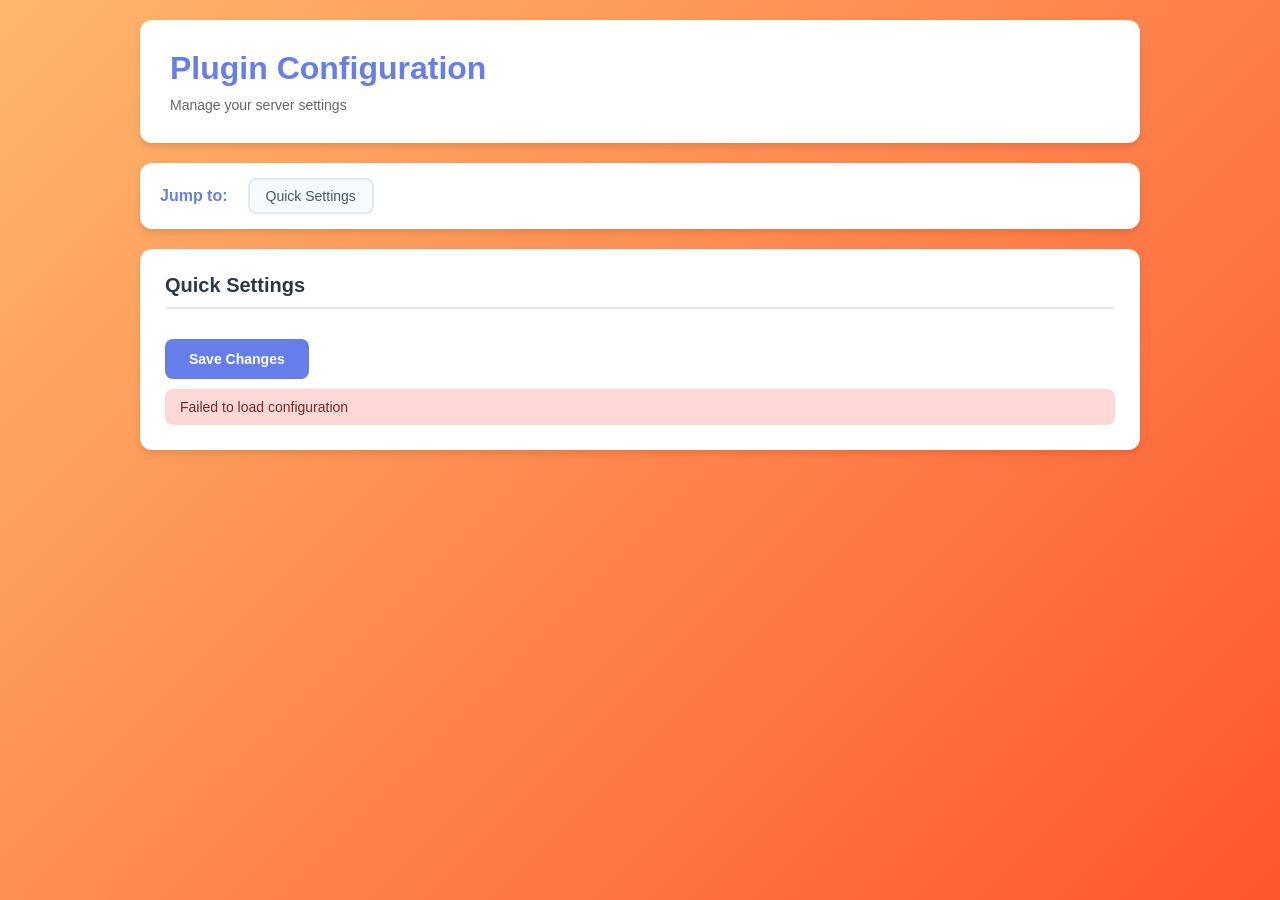
==== src/main/resources/static/index.html @ 9e4bfca1 "Shuffle config & start implementing web dash" ====
<!DOCTYPE html>
<html lang="en">
<head>
    <meta charset="UTF-8">
    <meta name="viewport" content="width=device-width, initial-scale=1.0">
    <title>Plugin Configuration</title>
    <style>
        * {
            margin: 0;
            padding: 0;
            box-sizing: border-box;
        }

        body {
            font-family: -apple-system, BlinkMacSystemFont, 'Segoe UI', Roboto, Oxygen, Ubuntu, Cantarell, sans-serif;
            background: linear-gradient(135deg, #fdb76c 0%, #ff552f 100%);
            min-height: 100vh;
            padding: 20px;
            color: #333;
        }

        .container {
            max-width: 1000px;
            margin: 0 auto;
        }

        .header {
            background: white;
            border-radius: 12px;
            padding: 30px;
            margin-bottom: 20px;
            box-shadow: 0 4px 6px rgba(0,0,0,0.1);
        }

        h1 {
            color: #667eea;
            margin-bottom: 10px;
        }

        .subtitle {
            color: #666;
            font-size: 14px;
        }

        .menu-bar {
            position: sticky;
            top: 20px;
            background: white;
            border-radius: 12px;
            padding: 15px 20px;
            margin-bottom: 20px;
            box-shadow: 0 4px 6px rgba(0,0,0,0.1);
            z-index: 100;
            display: flex;
            gap: 10px;
            flex-wrap: wrap;
            align-items: center;
        }

        .menu-label {
            font-weight: 600;
            color: #667eea;
            margin-right: 10px;
        }

        .menu-btn {
            padding: 8px 16px;
            background: #f7fafc;
            border: 2px solid #e2e8f0;
            border-radius: 8px;
            cursor: pointer;
            font-size: 14px;
            font-weight: 500;
            color: #4a5568;
            transition: all 0.2s;
        }

        .menu-btn:hover {
            background: #667eea;
            color: white;
            border-color: #667eea;
        }

        .quick-settings, .config-group {
            background: white;
            border-radius: 12px;
            padding: 25px;
            margin-bottom: 20px;
            box-shadow: 0 4px 6px rgba(0,0,0,0.1);
        }

        .section-title {
            font-size: 20px;
            font-weight: 600;
            color: #2d3748;
            margin-bottom: 20px;
            padding-bottom: 10px;
            border-bottom: 2px solid #e2e8f0;
        }

        .group-title {
            font-size: 18px;
            font-weight: 600;
            color: #667eea;
            margin-bottom: 15px;
            text-transform: capitalize;
        }

        .config-item {
            padding: 15px 0;
            border-bottom: 1px solid #f7fafc;
            display: flex;
            justify-content: space-between;
            align-items: center;
            gap: 20px;
        }

        .config-item:last-child {
            border-bottom: none;
        }

        .config-label {
            font-weight: 500;
            color: #2d3748;
            flex: 1;
        }

        .config-input {
            flex: 1;
            max-width: 300px;
        }

        input[type="text"],
        input[type="number"],
        input[type="password"] {
            width: 100%;
            padding: 10px 14px;
            border: 2px solid #e2e8f0;
            border-radius: 8px;
            font-size: 14px;
            transition: border 0.2s;
        }

        input[type="text"]:focus,
        input[type="number"]:focus,
        input[type="password"]:focus {
            outline: none;
            border-color: #667eea;
        }

        .toggle-switch {
            position: relative;
            display: inline-block;
            width: 48px;
            height: 48px;
        }

        .toggle-switch input {
            opacity: 0;
            width: 0;
            height: 0;
            position: absolute;
        }

        .power-button {
            position: absolute;
            cursor: pointer;
            top: 0;
            left: 0;
            width: 48px;
            height: 48px;
            background-color: #ef4444;
            transition: all 0.3s;
            border-radius: 50%;
            box-shadow: 0 2px 8px rgba(0,0,0,0.2);
        }

        .power-button:hover {
            box-shadow: 0 4px 12px rgba(0,0,0,0.3);
            transform: scale(1.05);
        }

        .power-button:before {
            content: "";
            position: absolute;
            top: 50%;
            left: 50%;
            transform: translate(-50%, -50%);
            width: 20px;
            height: 20px;
            border: 3px solid white;
            border-radius: 50%;
            border-top-color: transparent;
        }

        .power-button:after {
            content: "";
            position: absolute;
            top: 10px;
            left: 50%;
            transform: translateX(-50%);
            width: 3px;
            height: 12px;
            background-color: white;
            border-radius: 2px;
        }

        input:checked + .power-button {
            background-color: #22c55e;
        }

        .save-btn {
            background: #667eea;
            color: white;
            border: none;
            padding: 12px 24px;
            border-radius: 8px;
            font-size: 14px;
            font-weight: 600;
            cursor: pointer;
            transition: all 0.2s;
            margin-top: 10px;
        }

        .save-btn:hover {
            background: #5568d3;
            transform: translateY(-1px);
            box-shadow: 0 4px 8px rgba(102, 126, 234, 0.3);
        }

        .save-btn:active {
            transform: translateY(0);
        }

        .status-message {
            margin-top: 10px;
            padding: 10px 15px;
            border-radius: 8px;
            font-size: 14px;
            display: none;
        }

        .status-message.success {
            background: #c6f6d5;
            color: #22543d;
            display: block;
        }

        .status-message.error {
            background: #fed7d7;
            color: #742a2a;
            display: block;
        }

        .secure-indicator {
            font-size: 12px;
            color: #718096;
            font-style: italic;
        }
    </style>
</head>
<body>
    <div class="container">
        <div class="header">
            <h1>Plugin Configuration</h1>
            <p class="subtitle">Manage your server settings</p>
        </div>

        <div class="menu-bar" id="menu-bar">
            <span class="menu-label">Jump to:</span>
            <button class="menu-btn" onclick="scrollToSection('quick-settings')">Quick Settings</button>
        </div>

        <div id="quick-settings" class="quick-settings">
            <h2 class="section-title">Quick Settings</h2>
            <div id="quick-settings-content"></div>
            <button class="save-btn" onclick="saveConfig()">Save Changes</button>
            <div id="status-message" class="status-message"></div>
        </div>

        <div id="config-groups"></div>
    </div>

    <script>
        let configData = {};
        const API_BASE = window.location.origin;

        async function loadConfig() {
            try {
                const response = await fetch(`${API_BASE}/config`);
                configData = await response.json();
                renderDashboard();
            } catch (error) {
                console.error('Error loading config:', error);
                showStatus('Failed to load configuration', 'error');
            }
        }

        function renderDashboard() {
            renderQuickSettings();
            renderConfigGroups();
            renderMenuBar();
        }

        function renderMenuBar() {
            const groups = {};
            Object.entries(configData).forEach(([key, cfg]) => {
                groups[cfg.group] = true;
            });

            const menuBar = document.getElementById('menu-bar');
            const groupButtons = Object.keys(groups).sort().map(groupName => 
                `<button class="menu-btn" onclick="scrollToSection('${groupName}')">${capitalize(groupName)}</button>`
            ).join('');

            menuBar.innerHTML = `
                <span class="menu-label">Jump to:</span>
                <button class="menu-btn" onclick="scrollToSection('quick-settings')">Quick Settings</button>
                ${groupButtons}
            `;
        }

        function capitalize(str) {
            return str.charAt(0).toUpperCase() + str.slice(1);
        }

        function renderQuickSettings() {
            const container = document.getElementById('quick-settings-content');
            const toggles = Object.entries(configData).filter(([_, cfg]) => cfg.type === 'TOGGLE');
            
            container.innerHTML = toggles.map(([key, cfg]) => `
                <div class="config-item">
                    <span class="config-label">${cfg.displayName}</span>
                    <label class="toggle-switch">
                        <input type="checkbox" id="quick-${key}" 
                               ${cfg.value === 'true' ? 'checked' : ''}
                               onchange="updateValue('${key}', this.checked)">
                        <span class="power-button"></span>
                    </label>
                </div>
            `).join('');
        }

        function renderConfigGroups() {
            const container = document.getElementById('config-groups');
            const groups = {};
            
            Object.entries(configData).forEach(([key, cfg]) => {
                if (!groups[cfg.group]) groups[cfg.group] = [];
                groups[cfg.group].push([key, cfg]);
            });

            container.innerHTML = Object.entries(groups).map(([groupName, items]) => `
                <div id="${groupName}" class="config-group">
                    <h3 class="group-title">${groupName}</h3>
                    ${items.map(([key, cfg]) => renderConfigItem(key, cfg)).join('')}
                    <button class="save-btn" onclick="saveConfig()">Save Changes</button>
                </div>
            `).join('');
        }

        function renderConfigItem(key, cfg) {
            const inputId = `input-${key}`;
            let inputHtml = '';

            switch(cfg.type) {
                case 'TOGGLE':
                    inputHtml = `
                        <label class="toggle-switch">
                            <input type="checkbox" id="${inputId}" 
                                   ${cfg.value === 'true' ? 'checked' : ''}
                                   onchange="updateValue('${key}', this.checked)">
                            <span class="power-button"></span>
                        </label>
                    `;
                    break;
                case 'NUMBER':
                    inputHtml = `
                        <input type="number" id="${inputId}" 
                               value="${cfg.value}"
                               onchange="updateValue('${key}', this.value)">
                    `;
                    break;
                case 'SECURE_STRING':
                    inputHtml = `
                        <div style="flex: 1; max-width: 300px;">
                            <input type="password" id="${inputId}" 
                                   value="${cfg.value}"
                                   onchange="updateValue('${key}', this.value)"
                                   placeholder="Enter secure value">
                            <div class="secure-indicator">Value is encrypted</div>
                        </div>
                    `;
                    break;
                default: // STRING
                    inputHtml = `
                        <input type="text" id="${inputId}" 
                               value="${cfg.value}"
                               onchange="updateValue('${key}', this.value)">
                    `;
            }

            return `
                <div class="config-item">
                    <span class="config-label">${cfg.displayName}</span>
                    <div class="config-input">${inputHtml}</div>
                </div>
            `;
        }

        function updateValue(key, value) {
            if (configData[key]) {
                configData[key].value = value.toString();
                
                if (configData[key].type === 'TOGGLE') {
                    const quickToggle = document.getElementById(`quick-${key}`);
                    const groupToggle = document.getElementById(`input-${key}`);
                    if (quickToggle) quickToggle.checked = value;
                    if (groupToggle) groupToggle.checked = value;
                }
            }
        }

        async function saveConfig() {
            try {
                const updates = {};
                Object.entries(configData).forEach(([key, cfg]) => {
                    updates[key] = cfg.value;
                });

                const response = await fetch(`${API_BASE}/config`, {
                    method: 'POST',
                    headers: {'Content-Type': 'application/json'},
                    body: JSON.stringify(updates)
                });

                if (response.ok) {
                    showStatus('Configuration saved successfully!', 'success');
                } else {
                    showStatus('Failed to save configuration', 'error');
                }
            } catch (error) {
                console.error('Error saving config:', error);
                showStatus('Error saving configuration', 'error');
            }
        }

        function showStatus(message, type) {
            const statusEl = document.getElementById('status-message');
            statusEl.textContent = message;
            statusEl.className = `status-message ${type}`;
            setTimeout(() => {
                statusEl.style.display = 'none';
            }, 3000);
        }

        function scrollToSection(sectionId) {
            document.getElementById(sectionId).scrollIntoView({ 
                behavior: 'smooth',
                block: 'start'
            });
        }

        loadConfig();
    </script>
</body>
</html>
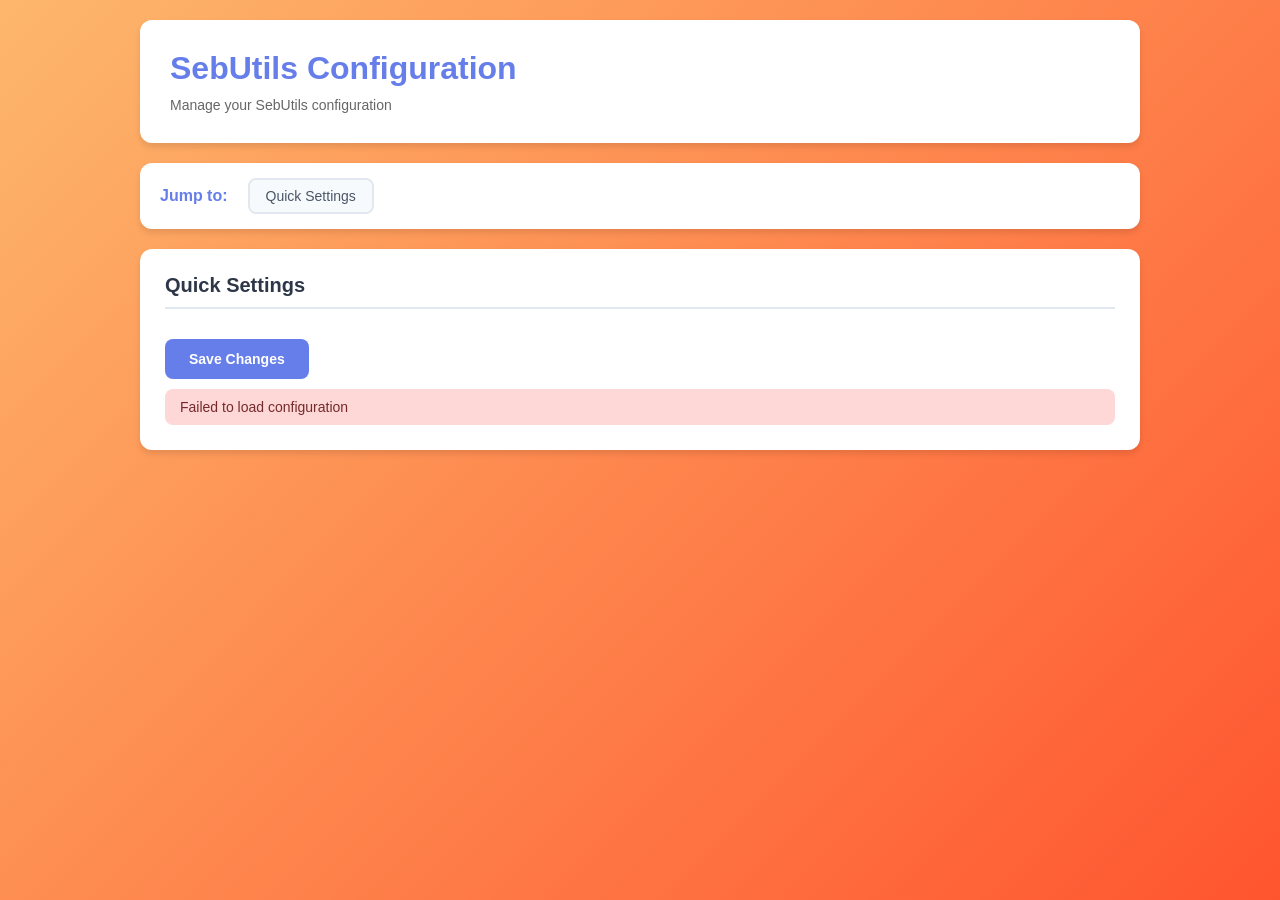
==== commit 8a2fd083: "Config reshuffle & deprecation fix" ====
--- a/src/main/resources/static/index.html
+++ b/src/main/resources/static/index.html
@@ -3,7 +3,7 @@
 <head>
     <meta charset="UTF-8">
     <meta name="viewport" content="width=device-width, initial-scale=1.0">
-    <title>Plugin Configuration</title>
+    <title>SebUtils Configuration</title>
     <style>
         * {
             margin: 0;
@@ -262,8 +262,8 @@
 <body>
     <div class="container">
         <div class="header">
-            <h1>Plugin Configuration</h1>
-            <p class="subtitle">Manage your server settings</p>
+            <h1>SebUtils Configuration</h1>
+            <p class="subtitle">Manage your SebUtils configuration</p>
         </div>
 
         <div class="menu-bar" id="menu-bar">
@@ -388,7 +388,7 @@
                                    value="${cfg.value}"
                                    onchange="updateValue('${key}', this.value)"
                                    placeholder="Enter secure value">
-                            <div class="secure-indicator">Value is encrypted</div>
+                            <div class="secure-indicator">Value is redacted for security</div>
                         </div>
                     `;
                     break;
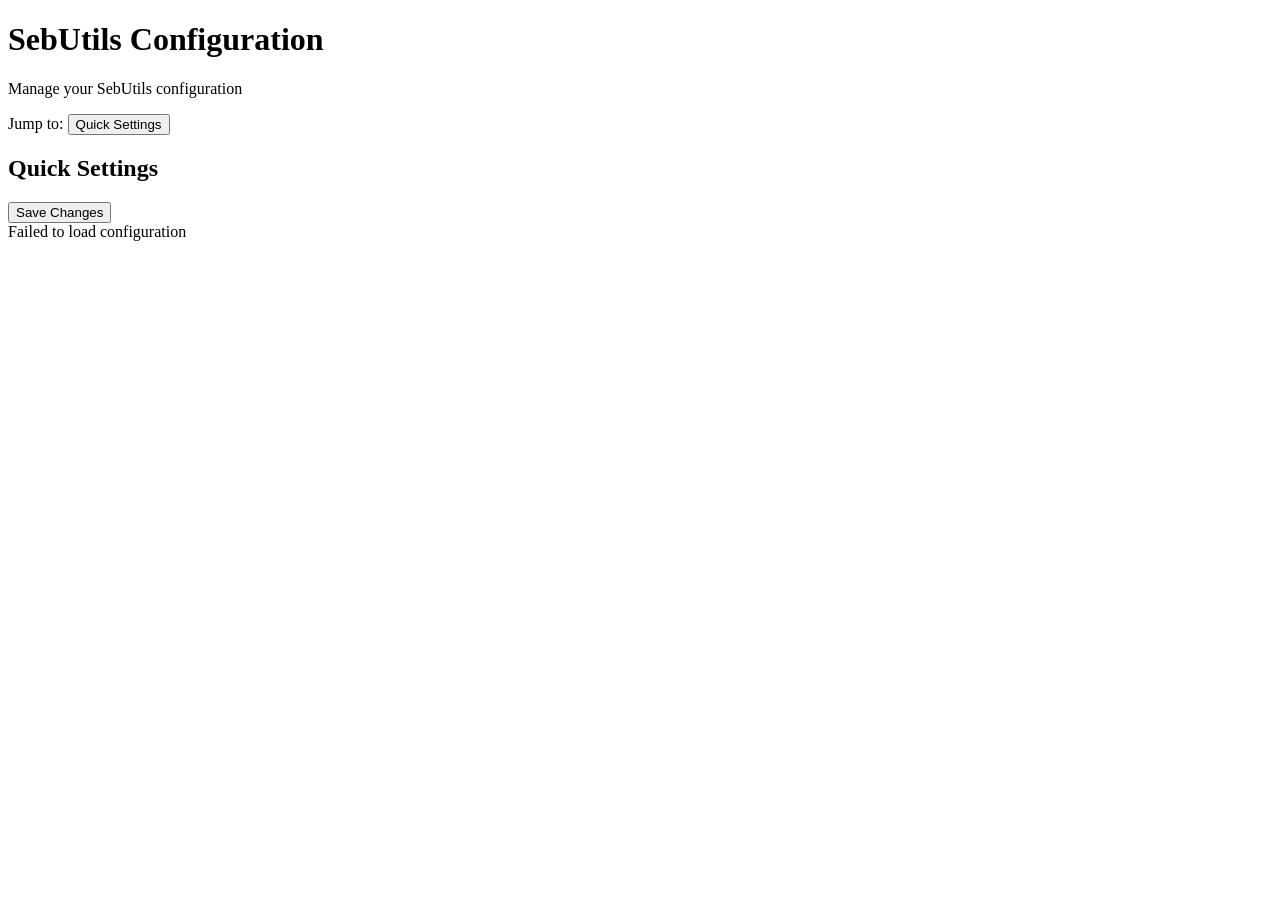
==== commit c7f350dd: "QoL improvements" ====
--- a/src/main/resources/static/index.html
+++ b/src/main/resources/static/index.html
@@ -4,331 +4,82 @@
     <meta charset="UTF-8">
     <meta name="viewport" content="width=device-width, initial-scale=1.0">
     <title>SebUtils Configuration</title>
-    <style>
-        * {
-            margin: 0;
-            padding: 0;
-            box-sizing: border-box;
-        }
-
-        body {
-            font-family: -apple-system, BlinkMacSystemFont, 'Segoe UI', Roboto, Oxygen, Ubuntu, Cantarell, sans-serif;
-            background: linear-gradient(135deg, #fdb76c 0%, #ff552f 100%);
-            min-height: 100vh;
-            padding: 20px;
-            color: #333;
-        }
-
-        .container {
-            max-width: 1000px;
-            margin: 0 auto;
-        }
-
-        .header {
-            background: white;
-            border-radius: 12px;
-            padding: 30px;
-            margin-bottom: 20px;
-            box-shadow: 0 4px 6px rgba(0,0,0,0.1);
-        }
-
-        h1 {
-            color: #667eea;
-            margin-bottom: 10px;
-        }
-
-        .subtitle {
-            color: #666;
-            font-size: 14px;
-        }
-
-        .menu-bar {
-            position: sticky;
-            top: 20px;
-            background: white;
-            border-radius: 12px;
-            padding: 15px 20px;
-            margin-bottom: 20px;
-            box-shadow: 0 4px 6px rgba(0,0,0,0.1);
-            z-index: 100;
-            display: flex;
-            gap: 10px;
-            flex-wrap: wrap;
-            align-items: center;
-        }
-
-        .menu-label {
-            font-weight: 600;
-            color: #667eea;
-            margin-right: 10px;
-        }
-
-        .menu-btn {
-            padding: 8px 16px;
-            background: #f7fafc;
-            border: 2px solid #e2e8f0;
-            border-radius: 8px;
-            cursor: pointer;
-            font-size: 14px;
-            font-weight: 500;
-            color: #4a5568;
-            transition: all 0.2s;
-        }
-
-        .menu-btn:hover {
-            background: #667eea;
-            color: white;
-            border-color: #667eea;
-        }
-
-        .quick-settings, .config-group {
-            background: white;
-            border-radius: 12px;
-            padding: 25px;
-            margin-bottom: 20px;
-            box-shadow: 0 4px 6px rgba(0,0,0,0.1);
-        }
-
-        .section-title {
-            font-size: 20px;
-            font-weight: 600;
-            color: #2d3748;
-            margin-bottom: 20px;
-            padding-bottom: 10px;
-            border-bottom: 2px solid #e2e8f0;
-        }
-
-        .group-title {
-            font-size: 18px;
-            font-weight: 600;
-            color: #667eea;
-            margin-bottom: 15px;
-            text-transform: capitalize;
-        }
-
-        .config-item {
-            padding: 15px 0;
-            border-bottom: 1px solid #f7fafc;
-            display: flex;
-            justify-content: space-between;
-            align-items: center;
-            gap: 20px;
-        }
-
-        .config-item:last-child {
-            border-bottom: none;
-        }
-
-        .config-label {
-            font-weight: 500;
-            color: #2d3748;
-            flex: 1;
-        }
-
-        .config-input {
-            flex: 1;
-            max-width: 300px;
-        }
-
-        input[type="text"],
-        input[type="number"],
-        input[type="password"] {
-            width: 100%;
-            padding: 10px 14px;
-            border: 2px solid #e2e8f0;
-            border-radius: 8px;
-            font-size: 14px;
-            transition: border 0.2s;
-        }
-
-        input[type="text"]:focus,
-        input[type="number"]:focus,
-        input[type="password"]:focus {
-            outline: none;
-            border-color: #667eea;
-        }
-
-        .toggle-switch {
-            position: relative;
-            display: inline-block;
-            width: 48px;
-            height: 48px;
-        }
-
-        .toggle-switch input {
-            opacity: 0;
-            width: 0;
-            height: 0;
-            position: absolute;
-        }
-
-        .power-button {
-            position: absolute;
-            cursor: pointer;
-            top: 0;
-            left: 0;
-            width: 48px;
-            height: 48px;
-            background-color: #ef4444;
-            transition: all 0.3s;
-            border-radius: 50%;
-            box-shadow: 0 2px 8px rgba(0,0,0,0.2);
-        }
-
-        .power-button:hover {
-            box-shadow: 0 4px 12px rgba(0,0,0,0.3);
-            transform: scale(1.05);
-        }
-
-        .power-button:before {
-            content: "";
-            position: absolute;
-            top: 50%;
-            left: 50%;
-            transform: translate(-50%, -50%);
-            width: 20px;
-            height: 20px;
-            border: 3px solid white;
-            border-radius: 50%;
-            border-top-color: transparent;
-        }
-
-        .power-button:after {
-            content: "";
-            position: absolute;
-            top: 10px;
-            left: 50%;
-            transform: translateX(-50%);
-            width: 3px;
-            height: 12px;
-            background-color: white;
-            border-radius: 2px;
-        }
-
-        input:checked + .power-button {
-            background-color: #22c55e;
-        }
-
-        .save-btn {
-            background: #667eea;
-            color: white;
-            border: none;
-            padding: 12px 24px;
-            border-radius: 8px;
-            font-size: 14px;
-            font-weight: 600;
-            cursor: pointer;
-            transition: all 0.2s;
-            margin-top: 10px;
-        }
-
-        .save-btn:hover {
-            background: #5568d3;
-            transform: translateY(-1px);
-            box-shadow: 0 4px 8px rgba(102, 126, 234, 0.3);
-        }
-
-        .save-btn:active {
-            transform: translateY(0);
-        }
-
-        .status-message {
-            margin-top: 10px;
-            padding: 10px 15px;
-            border-radius: 8px;
-            font-size: 14px;
-            display: none;
-        }
-
-        .status-message.success {
-            background: #c6f6d5;
-            color: #22543d;
-            display: block;
-        }
-
-        .status-message.error {
-            background: #fed7d7;
-            color: #742a2a;
-            display: block;
-        }
-
-        .secure-indicator {
-            font-size: 12px;
-            color: #718096;
-            font-style: italic;
-        }
-    </style>
+    <link rel="stylesheet" type="text/css" href="/styles.css">
 </head>
 <body>
-    <div class="container">
-        <div class="header">
-            <h1>SebUtils Configuration</h1>
-            <p class="subtitle">Manage your SebUtils configuration</p>
-        </div>
-
-        <div class="menu-bar" id="menu-bar">
-            <span class="menu-label">Jump to:</span>
-            <button class="menu-btn" onclick="scrollToSection('quick-settings')">Quick Settings</button>
-        </div>
-
-        <div id="quick-settings" class="quick-settings">
-            <h2 class="section-title">Quick Settings</h2>
-            <div id="quick-settings-content"></div>
-            <button class="save-btn" onclick="saveConfig()">Save Changes</button>
-            <div id="status-message" class="status-message"></div>
-        </div>
-
-        <div id="config-groups"></div>
+<div class="container">
+    <div class="header">
+        <h1>SebUtils Configuration</h1>
+        <p class="subtitle">Manage your SebUtils configuration</p>
     </div>
 
-    <script>
-        let configData = {};
-        const API_BASE = window.location.origin;
-
-        async function loadConfig() {
-            try {
-                const response = await fetch(`${API_BASE}/config`);
-                configData = await response.json();
-                renderDashboard();
-            } catch (error) {
-                console.error('Error loading config:', error);
-                showStatus('Failed to load configuration', 'error');
+    <div class="menu-bar" id="menu-bar">
+        <span class="menu-label">Jump to:</span>
+        <button class="menu-btn" onclick="scrollToSection('quick-settings')">Quick Settings</button>
+    </div>
+
+    <div id="quick-settings" class="quick-settings">
+        <h2 class="section-title">Quick Settings</h2>
+        <div id="quick-settings-content"></div>
+        <button class="save-btn" onclick="saveConfig()">Save Changes</button>
+        <div id="status-message" class="status-message"></div>
+    </div>
+
+    <div id="config-groups"></div>
+</div>
+
+<script>
+    let configData = {};
+    const API_BASE = window.location.origin + "/api";
+
+    async function loadConfig() {
+        try {
+            const response = await fetch(`${API_BASE}/config`);
+            if (response.status === 401) {
+                window.location = '/login.html';
+                return;
             }
-        }
-
-        function renderDashboard() {
-            renderQuickSettings();
-            renderConfigGroups();
-            renderMenuBar();
-        }
-
-        function renderMenuBar() {
-            const groups = {};
-            Object.entries(configData).forEach(([key, cfg]) => {
-                groups[cfg.group] = true;
-            });
-
-            const menuBar = document.getElementById('menu-bar');
-            const groupButtons = Object.keys(groups).sort().map(groupName => 
-                `<button class="menu-btn" onclick="scrollToSection('${groupName}')">${capitalize(groupName)}</button>`
-            ).join('');
-
-            menuBar.innerHTML = `
+            configData = await response.json();
+            renderDashboard();
+        } catch (error) {
+            console.error('Error loading config:', error);
+            showStatus('Failed to load configuration', 'error');
+        }
+    }
+
+    function renderDashboard() {
+        renderQuickSettings();
+        renderConfigGroups();
+        renderMenuBar();
+    }
+
+    function renderMenuBar() {
+        const groups = {};
+        Object.entries(configData).forEach(([key, cfg]) => {
+            groups[cfg.group] = true;
+        });
+
+        const menuBar = document.getElementById('menu-bar');
+        const groupButtons = Object.keys(groups).sort().map(groupName =>
+            `<button class="menu-btn" onclick="scrollToSection('${groupName}')">${capitalize(groupName)}</button>`
+        ).join('');
+
+        menuBar.innerHTML = `
                 <span class="menu-label">Jump to:</span>
                 <button class="menu-btn" onclick="scrollToSection('quick-settings')">Quick Settings</button>
                 ${groupButtons}
             `;
-        }
-
-        function capitalize(str) {
-            return str.charAt(0).toUpperCase() + str.slice(1);
-        }
-
-        function renderQuickSettings() {
-            const container = document.getElementById('quick-settings-content');
-            const toggles = Object.entries(configData).filter(([_, cfg]) => cfg.type === 'TOGGLE');
-            
-            container.innerHTML = toggles.map(([key, cfg]) => `
+    }
+
+    function capitalize(str) {
+        return str.charAt(0).toUpperCase() + str.slice(1);
+    }
+
+    function renderQuickSettings() {
+        const container = document.getElementById('quick-settings-content');
+        const toggles = Object.entries(configData).filter(([_, cfg]) => cfg.type === 'TOGGLE');
+
+        container.innerHTML = toggles.map(([key, cfg]) => `
                 <div class="config-item">
                     <span class="config-label">${cfg.displayName}</span>
                     <label class="toggle-switch">
@@ -339,33 +90,33 @@
                     </label>
                 </div>
             `).join('');
-        }
-
-        function renderConfigGroups() {
-            const container = document.getElementById('config-groups');
-            const groups = {};
-            
-            Object.entries(configData).forEach(([key, cfg]) => {
-                if (!groups[cfg.group]) groups[cfg.group] = [];
-                groups[cfg.group].push([key, cfg]);
-            });
-
-            container.innerHTML = Object.entries(groups).map(([groupName, items]) => `
+    }
+
+    function renderConfigGroups() {
+        const container = document.getElementById('config-groups');
+        const groups = {};
+
+        Object.entries(configData).forEach(([key, cfg]) => {
+            if (!groups[cfg.group]) groups[cfg.group] = [];
+            groups[cfg.group].push([key, cfg]);
+        });
+
+        container.innerHTML = Object.entries(groups).map(([groupName, items]) => `
                 <div id="${groupName}" class="config-group">
                     <h3 class="group-title">${groupName}</h3>
                     ${items.map(([key, cfg]) => renderConfigItem(key, cfg)).join('')}
                     <button class="save-btn" onclick="saveConfig()">Save Changes</button>
                 </div>
             `).join('');
-        }
-
-        function renderConfigItem(key, cfg) {
-            const inputId = `input-${key}`;
-            let inputHtml = '';
-
-            switch(cfg.type) {
-                case 'TOGGLE':
-                    inputHtml = `
+    }
+
+    function renderConfigItem(key, cfg) {
+        const inputId = `input-${key}`;
+        let inputHtml = '';
+
+        switch (cfg.type) {
+            case 'TOGGLE':
+                inputHtml = `
                         <label class="toggle-switch">
                             <input type="checkbox" id="${inputId}" 
                                    ${cfg.value === 'true' ? 'checked' : ''}
@@ -373,16 +124,16 @@
                             <span class="power-button"></span>
                         </label>
                     `;
-                    break;
-                case 'NUMBER':
-                    inputHtml = `
+                break;
+            case 'NUMBER':
+                inputHtml = `
                         <input type="number" id="${inputId}" 
                                value="${cfg.value}"
                                onchange="updateValue('${key}', this.value)">
                     `;
-                    break;
-                case 'SECURE_STRING':
-                    inputHtml = `
+                break;
+            case 'SECURE_STRING':
+                inputHtml = `
                         <div style="flex: 1; max-width: 300px;">
                             <input type="password" id="${inputId}" 
                                    value="${cfg.value}"
@@ -391,77 +142,77 @@
                             <div class="secure-indicator">Value is redacted for security</div>
                         </div>
                     `;
-                    break;
-                default: // STRING
-                    inputHtml = `
+                break;
+            default: // STRING
+                inputHtml = `
                         <input type="text" id="${inputId}" 
                                value="${cfg.value}"
                                onchange="updateValue('${key}', this.value)">
                     `;
-            }
-
-            return `
+        }
+
+        return `
                 <div class="config-item">
                     <span class="config-label">${cfg.displayName}</span>
                     <div class="config-input">${inputHtml}</div>
                 </div>
             `;
-        }
-
-        function updateValue(key, value) {
-            if (configData[key]) {
-                configData[key].value = value.toString();
-                
-                if (configData[key].type === 'TOGGLE') {
-                    const quickToggle = document.getElementById(`quick-${key}`);
-                    const groupToggle = document.getElementById(`input-${key}`);
-                    if (quickToggle) quickToggle.checked = value;
-                    if (groupToggle) groupToggle.checked = value;
-                }
+    }
+
+    function updateValue(key, value) {
+        if (configData[key]) {
+            configData[key].value = value.toString();
+
+            if (configData[key].type === 'TOGGLE') {
+                const quickToggle = document.getElementById(`quick-${key}`);
+                const groupToggle = document.getElementById(`input-${key}`);
+                if (quickToggle) quickToggle.checked = value;
+                if (groupToggle) groupToggle.checked = value;
             }
         }
-
-        async function saveConfig() {
-            try {
-                const updates = {};
-                Object.entries(configData).forEach(([key, cfg]) => {
-                    updates[key] = cfg.value;
-                });
-
-                const response = await fetch(`${API_BASE}/config`, {
-                    method: 'POST',
-                    headers: {'Content-Type': 'application/json'},
-                    body: JSON.stringify(updates)
-                });
-
-                if (response.ok) {
-                    showStatus('Configuration saved successfully!', 'success');
-                } else {
-                    showStatus('Failed to save configuration', 'error');
-                }
-            } catch (error) {
-                console.error('Error saving config:', error);
-                showStatus('Error saving configuration', 'error');
+    }
+
+    async function saveConfig() {
+        try {
+            const updates = {};
+            Object.entries(configData).forEach(([key, cfg]) => {
+                updates[key] = cfg.value;
+            });
+
+            const response = await fetch(`${API_BASE}/config`, {
+                method: 'POST',
+                headers: {'Content-Type': 'application/json'},
+                body: JSON.stringify(updates)
+            });
+
+            if (response.ok) {
+                showStatus('Configuration saved successfully!', 'success');
+            } else {
+                showStatus('Failed to save configuration', 'error');
             }
-        }
-
-        function showStatus(message, type) {
-            const statusEl = document.getElementById('status-message');
-            statusEl.textContent = message;
-            statusEl.className = `status-message ${type}`;
-            setTimeout(() => {
-                statusEl.style.display = 'none';
-            }, 3000);
-        }
-
-        function scrollToSection(sectionId) {
-            document.getElementById(sectionId).scrollIntoView({ 
-                behavior: 'smooth',
-                block: 'start'
-            });
-        }
-
-        loadConfig();
-    </script>
+        } catch (error) {
+            console.error('Error saving config:', error);
+            showStatus('Error saving configuration', 'error');
+        }
+    }
+
+    function showStatus(message, type) {
+        const statusEl = document.getElementById('status-message');
+        statusEl.textContent = message;
+        statusEl.className = `status-message ${type}`;
+        setTimeout(() => {
+            statusEl.style.display = 'none';
+        }, 3000);
+    }
+
+    function scrollToSection(sectionId) {
+        document.getElementById(sectionId).scrollIntoView({
+            behavior: 'smooth',
+            block: 'start'
+        });
+    }
+
+    loadConfig();
+</script>
 </body>
 </html>
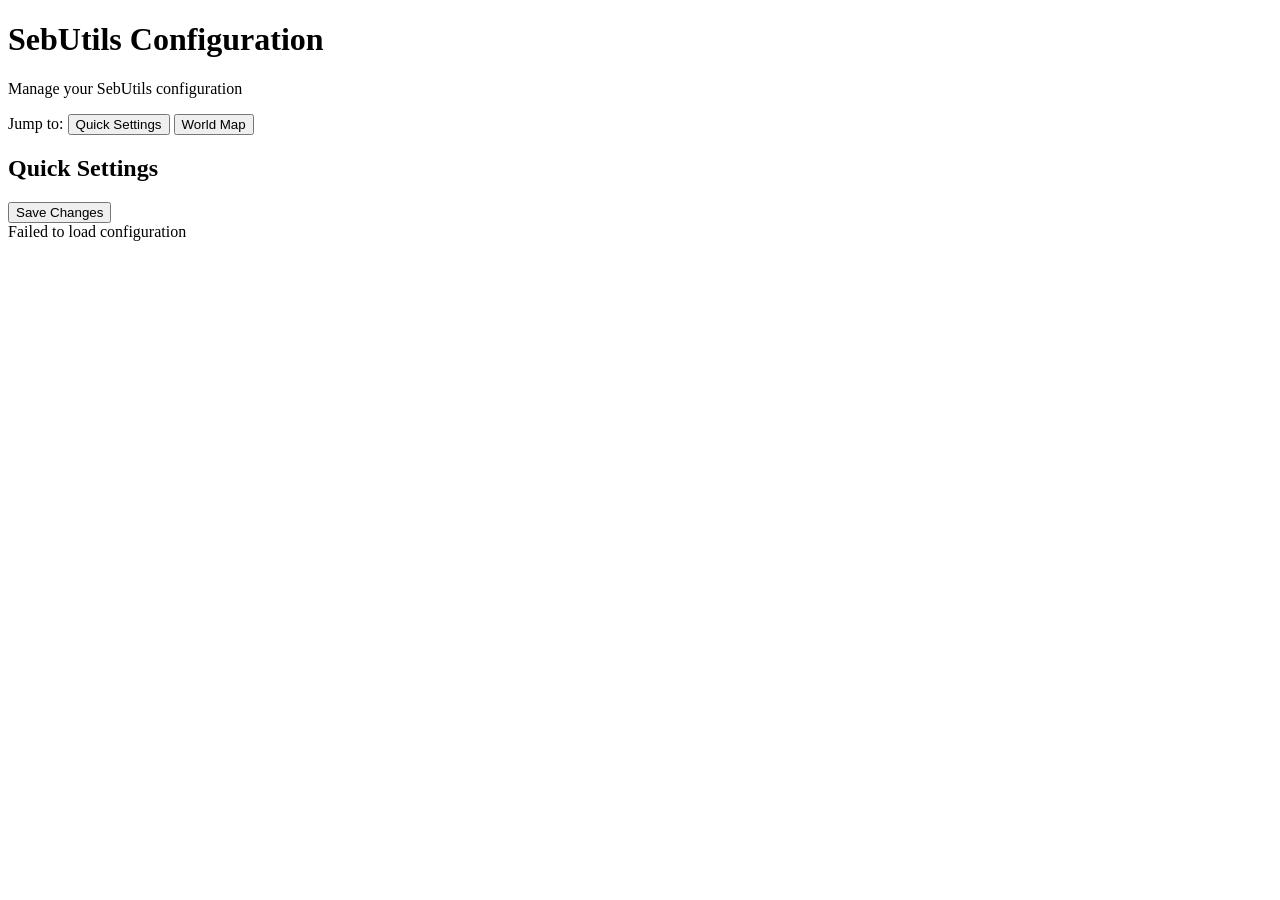
==== commit 7c2e8b1c: "Perms & Docs" ====
--- a/src/main/resources/static/index.html
+++ b/src/main/resources/static/index.html
@@ -16,6 +16,7 @@
     <div class="menu-bar" id="menu-bar">
         <span class="menu-label">Jump to:</span>
         <button class="menu-btn" onclick="scrollToSection('quick-settings')">Quick Settings</button>
+        <a href="/map.html"><button class="menu-btn">World Map</button></a>
     </div>
 
     <div id="quick-settings" class="quick-settings">
@@ -67,6 +68,7 @@
         menuBar.innerHTML = `
                 <span class="menu-label">Jump to:</span>
                 <button class="menu-btn" onclick="scrollToSection('quick-settings')">Quick Settings</button>
+                <a href="/map.html"><button class="menu-btn">World Map</button></a>
                 ${groupButtons}
             `;
     }
